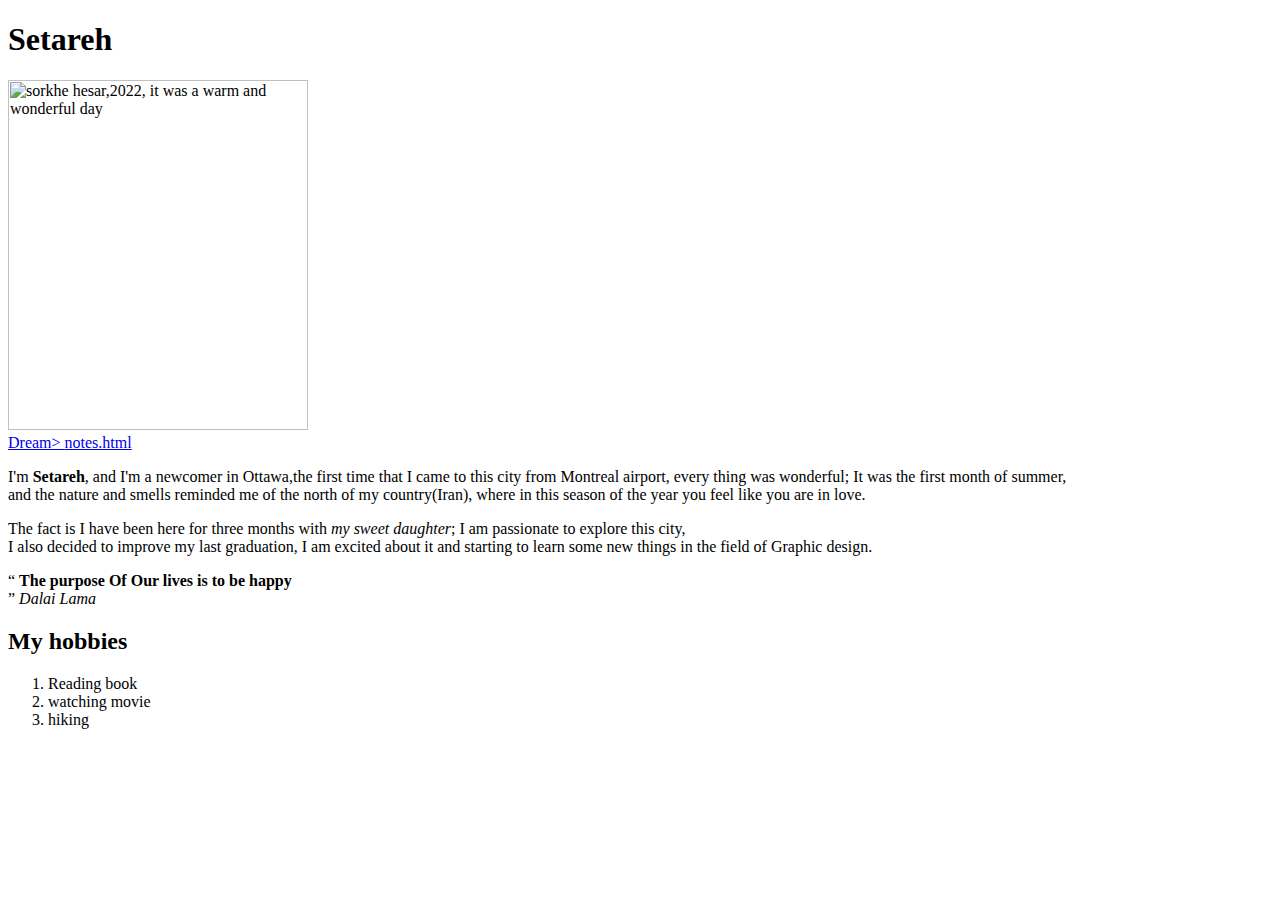
==== html-assignment/index.html @ 5a5eb974 "adds index.html and notes.html to the project" ====
<!DOCTYPE html>
<html lang="en">
<head>
    <meta charset="UTF-8">
    <meta http-equiv="X-UA-Compatible" content="IE=edge">
    <meta name="viewport" content="width=device-width, initial-scale=1.0">
    <title>Document</title>
</head>
<body>
    <h1>
        <article><strong>Setareh</strong></article>
    </h1>
    <img src="Images/photo.jpg.jpg" title="sorkhe hesar,2022, it was a warm and wonderful day" width="300" height="350">
    <nav>
        <a href="#dream">Dream> </a>
    
        <a href="./notes.html">notes.html</a>
        
   

</body>

  
    <p>I'm <b>Setareh</b>, and I'm a newcomer in Ottawa,the first time that I came to this city from Montreal airport, every thing was wonderful; It was

    the first month of summer,</br> and the nature and smells reminded me of the north of my country(Iran), where in this season of the year you feel
 
    like you are in love.
    </p>
    <p>The fact is I have been here for three months with <em>my sweet daughter</em>; I am passionate to explore this city,</br> I also decided to improve my 

    last graduation, I am excited about it and starting to learn some new things in the field of Graphic design.
    </p>
    <q>
        <b>The purpose Of Our lives is to be happy</b></br>
    </q>
    <cite>Dalai Lama</cite> 
   
    <h2>My hobbies</h2>
 <div>
    <ol>
    <li>Reading book</li>
    <li>watching movie</li>
    <li>hiking</li>
    </ol>

</div>
</html>
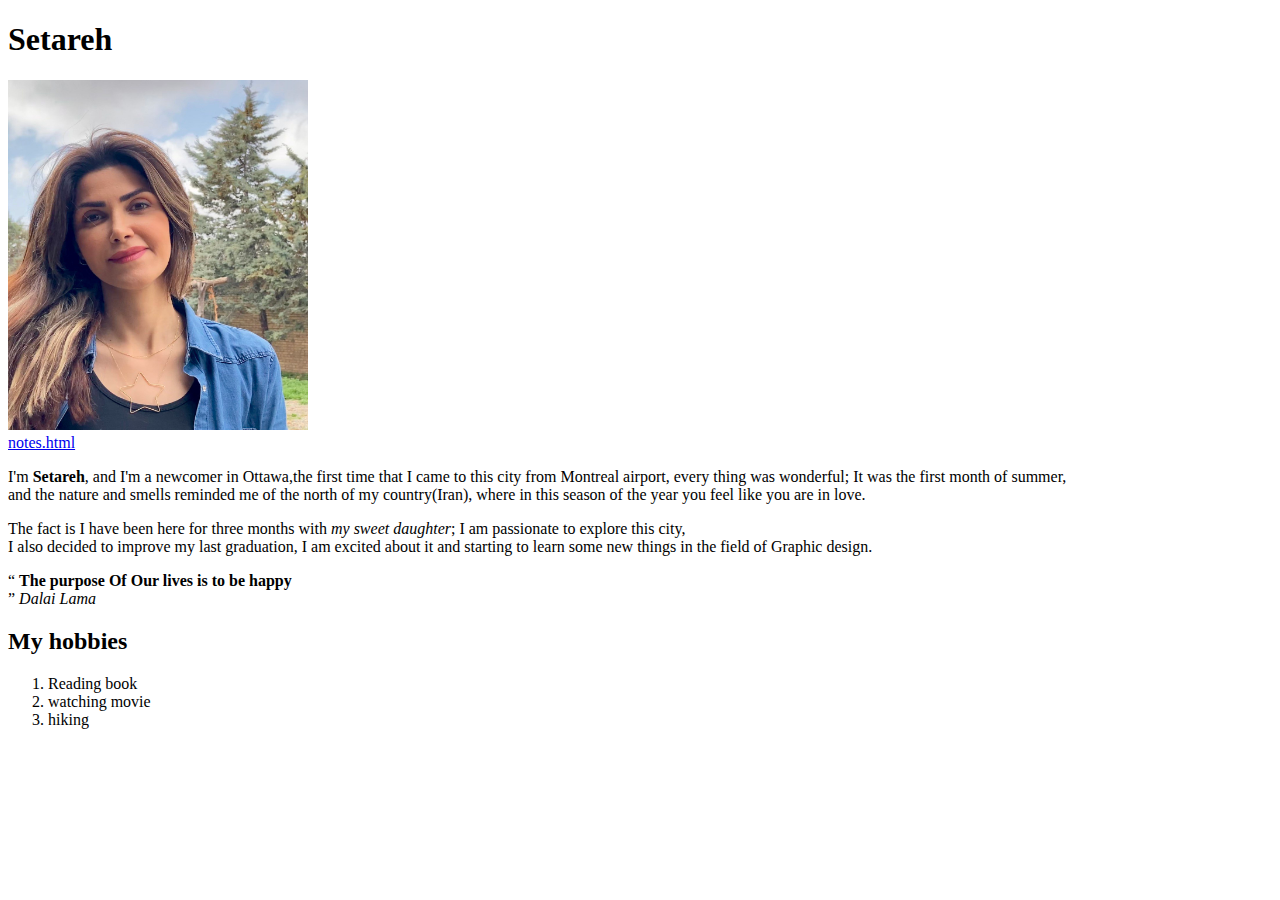
==== commit 8395c6a6: "adds index.html and nores.html to the project" ====
--- a/html-assignment/index.html
+++ b/html-assignment/index.html
@@ -11,9 +11,9 @@
     <h1>
         <article><strong>Setareh</strong></article>
     </h1>
-    <img src="Images/photo.jpg.jpg" title="sorkhe hesar,2022, it was a warm and wonderful day" width="300" height="350">
+    <img src="images/photo.jpg.jpg" title="sorkhe hesar,2022, it was a warm and wonderful day" width="300" height="350">
     <nav>
-        <a href="#dream">Dream> </a>
+
     
         <a href="./notes.html">notes.html</a>
         
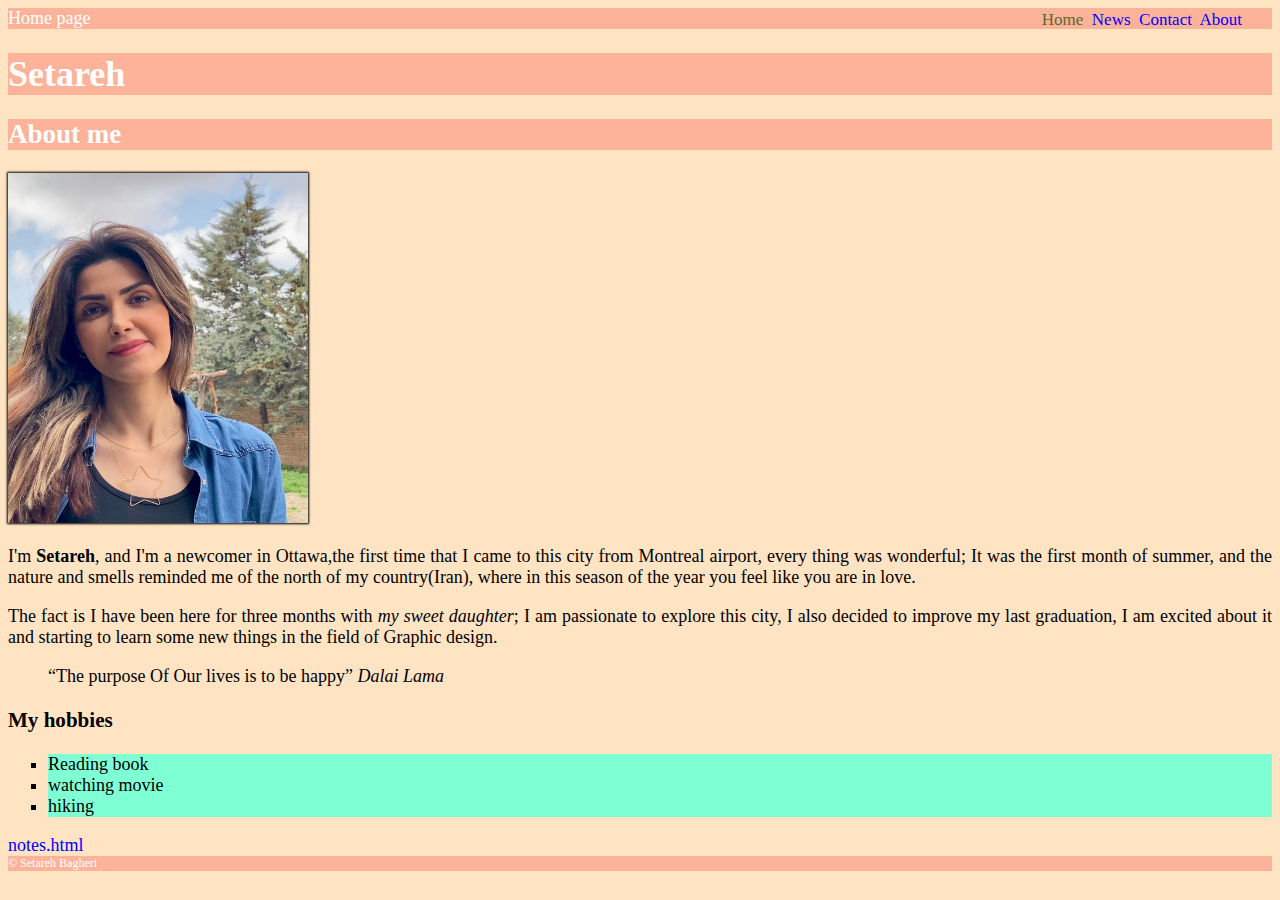
==== commit ba3e3f86: "last edit" ====
--- a/html-assignment/index.html
+++ b/html-assignment/index.html
@@ -1,49 +1,59 @@
-
 <!DOCTYPE html>
 <html lang="en">
-<head>
+
     <meta charset="UTF-8">
     <meta http-equiv="X-UA-Compatible" content="IE=edge">
     <meta name="viewport" content="width=device-width, initial-scale=1.0">
-    <title>Document</title>
-</head>
+
+    <title>Simple</title>
+
 <body>
-    <h1>
-        <article><strong>Setareh</strong></article>
-    </h1>
-    <img src="images/photo.jpg.jpg" title="sorkhe hesar,2022, it was a warm and wonderful day" width="300" height="350">
-    <nav>
+    <header id="headr">Home page 
+        <div class="topnav">
+            <a class="active" href="#home">Home&nbsp;</a>
+            <a href="#news">News&nbsp;</a>
+            <a href="#contact">Contact&nbsp;</a>
+            <a href="#about">About</a>
+        </div>
+    </header>
+    <link rel="stylesheet" href="css/main.css">
+    <header>
+       <h1 id="#h1"> <strong>Setareh</strong>
+        </h1>
+    </header>
+    <header><h2>About me</h2></header>
+    <main>
+    
+        
+    <img id="photo" src="images/photo.jpg" alt="my image"  width="300" height="350">
+   
+    
+    <p id="#p">I'm <b>Setareh</b>, and I'm a newcomer in Ottawa,the first time that I came to this city from Montreal airport, every thing was wonderful; It was
 
-    
-        <a href="./notes.html">notes.html</a>
-        
-   
-
-</body>
-
-  
-    <p>I'm <b>Setareh</b>, and I'm a newcomer in Ottawa,the first time that I came to this city from Montreal airport, every thing was wonderful; It was
-
-    the first month of summer,</br> and the nature and smells reminded me of the north of my country(Iran), where in this season of the year you feel
+    the first month of summer, and the nature and smells reminded me of the north of my country(Iran), where in this season of the year you feel
  
     like you are in love.
     </p>
-    <p>The fact is I have been here for three months with <em>my sweet daughter</em>; I am passionate to explore this city,</br> I also decided to improve my 
+    <p>The fact is I have been here for three months with <em>my sweet daughter</em>; I am passionate to explore this city, I also decided to improve my 
 
     last graduation, I am excited about it and starting to learn some new things in the field of Graphic design.
     </p>
-    <q>
-        <b>The purpose Of Our lives is to be happy</b></br>
-    </q>
-    <cite>Dalai Lama</cite> 
-   
-    <h2>My hobbies</h2>
- <div>
-    <ol>
-    <li>Reading book</li>
-    <li>watching movie</li>
-    <li>hiking</li>
-    </ol>
 
-</div>
-</html>+        <blockquote><q>The purpose Of Our lives is to be happy</q>
+  
+    <cite>Dalai Lama</cite> </blockquote>
+    
+    <h3>My hobbies</h3>
+ 
+    <ul>
+        <li>Reading book</li>
+         <li>watching movie</li>
+        <li>hiking</li>
+    </ul>
+
+</main>
+<a href="./notes.html">notes.html</a>
+<footer>&copy; Setareh Bagheri</footer>
+</body>
+</html>
+
--- a/html-assignment/css/main.css
+++ b/html-assignment/css/main.css
@@ -0,0 +1,70 @@
+body {
+    background-color: bisque;
+    font-family: 'Times New Roman', Times, serif;
+    font-size: 18px;
+    text-align: justify;
+}
+ header, footer {
+    background-color: rgb(252, 179, 153);
+    color: white;
+ }
+
+.site-title {
+    color: white;
+
+ }
+ #p {
+    font-size: 16px;
+ }
+ footer {
+    font-size: 12px;
+ }
+ #photo {
+    box-shadow: 0px 0px 2px 1px black;
+ }
+  ul {
+    list-style: square;
+  }
+
+  li:nth-child(1) {
+    background-color: aquamarine;
+  }
+  li:nth-child(2) {
+    background-color: aquamarine;
+  }
+
+  li:nth-child(3) {
+    background-color: aquamarine;
+  }
+  .topnav {
+    overflow: hidden;
+    float: right;
+    color: black;
+    text-align: center;
+    padding: 2px 30px;
+    text-decoration: none;
+    font-size: 17px;
+  }
+.topnav a:hover {
+    background-color: rgb(221, 247, 47);
+    color: darkslategrey;
+
+}
+.topnav a.active {
+    color: darkolivegreen;
+}
+a:link {
+    text-decoration: none;
+    color: blue;
+}
+a:visited{
+    color: green;
+}
+a:hover {
+    color: darkolivegreen;
+    background-color: darksalmon;
+}
+a:active{
+    color: darkviolet;
+}
+  